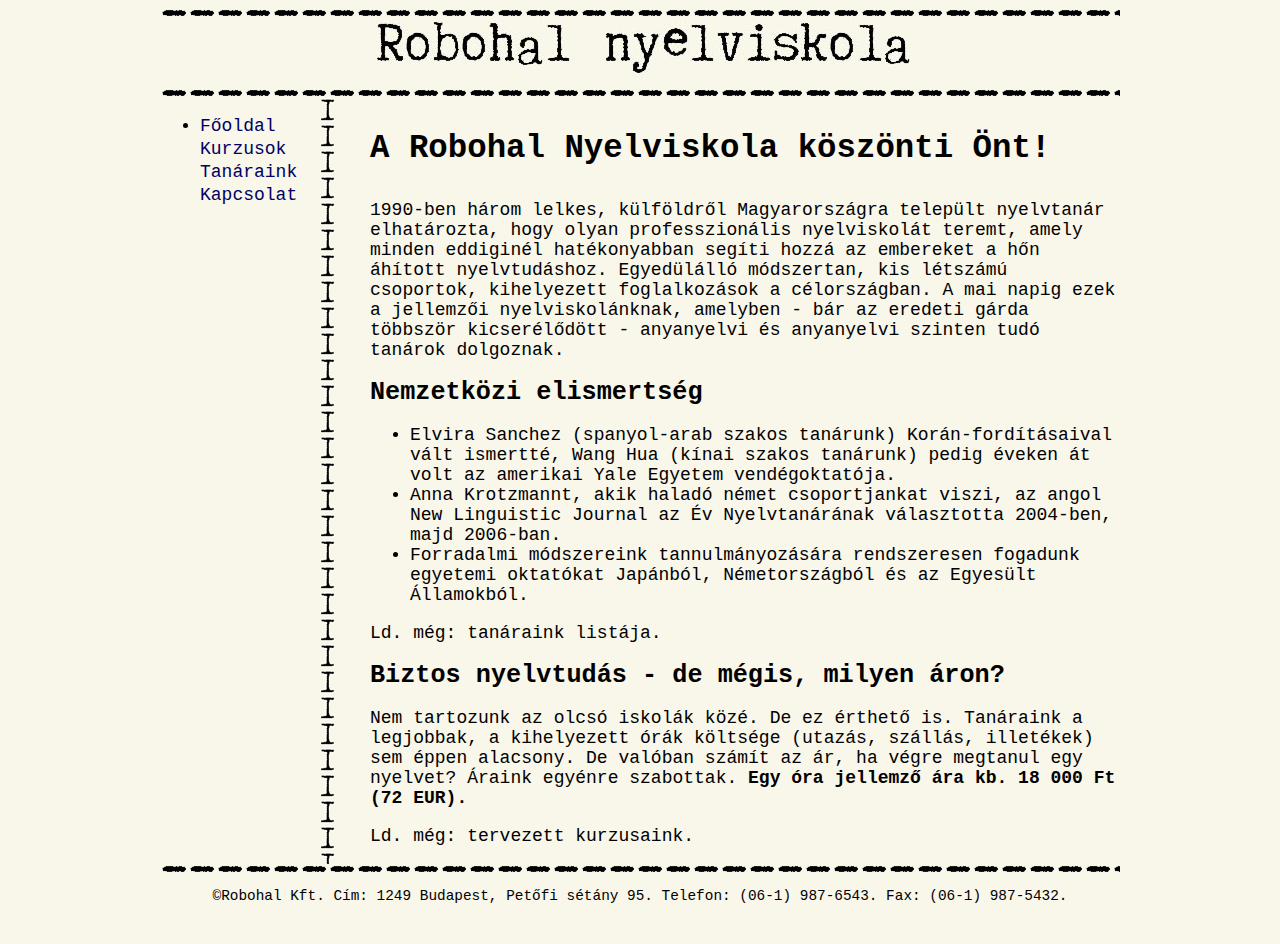
==== index.html @ 58292235 "forrás" ====
<!DOCTYPE html>
<html lang="hu">
<head>
<meta charset="utf-8">
<link rel="stylesheet" href="styles.css">
<title>Robohal nyelviskola</title>
</head>
<body>
    <div id="teteje">
        <div class="vizszintes_elvalaszto"></div>
    </div>
    <div id="kozepe">
        <div class="vizszintes_elvalaszto"></div>
        <div id="menu">
            <ul>
                <li class="aktiv"><a href="index.html">Főoldal</a></li>
                <li><a href="kurzusok.html">Kurzusok</a></li>
                <li><a href="tanaraink.html">Tanáraink</a></li>
                <li><a href="kapcsolat.html">Kapcsolat</a></li>
            </ul>
        </div>
        <div id="tartalom">
            <h1>A Robohal Nyelviskola köszönti Önt!</h1>
            <p>1990-ben három lelkes, külföldről Magyarországra települt nyelvtanár elhatározta, hogy olyan professzionális nyelviskolát teremt, amely minden eddiginél hatékonyabban segíti hozzá az embereket a hőn áhított nyelvtudáshoz. Egyedülálló módszertan, kis létszámú csoportok, kihelyezett foglalkozások a célországban. A mai napig ezek a jellemzői nyelviskolánknak, amelyben - bár az eredeti gárda többször kicserélődött - anyanyelvi és anyanyelvi szinten tudó tanárok dolgoznak.</p>
            <h2>Nemzetközi elismertség</h2>
            <ul>
                <li>Elvira Sanchez (spanyol-arab szakos tanárunk) Korán-fordításaival vált ismertté, Wang Hua (kínai szakos tanárunk) pedig éveken át volt az amerikai Yale Egyetem vendégoktatója.</li>
                <li>Anna Krotzmannt, akik haladó német csoportjankat viszi, az angol New Linguistic Journal az Év Nyelvtanárának választotta 2004-ben, majd 2006-ban.</li>
                <li>Forradalmi módszereink tannulmányozására rendszeresen fogadunk egyetemi oktatókat Japánból, Németországból és az Egyesült Államokból. </li>                
            </ul>
            <p>Ld. még: tanáraink listája.</p>
            <h2>Biztos nyelvtudás - de mégis, milyen áron?</h2>
            <p>Nem tartozunk az olcsó iskolák közé. De ez érthető is. Tanáraink a legjobbak, a kihelyezett órák költsége (utazás, szállás, illetékek) sem éppen alacsony. De valóban számít az ár, ha végre megtanul egy nyelvet? Áraink egyénre szabottak. <b>Egy óra jellemző ára kb. 18&nbsp;000&nbsp;Ft (72 EUR).</b></p>
            <p>Ld. még: tervezett kurzusaink.</p>
        </div>
    </div>
    <div id="alja">
        <div class="vizszintes_elvalaszto"></div>
        <p>&copy;Robohal Kft. Cím: 1249 Budapest, Petőfi sétány 95. Telefon: (06-1) 987-6543. Fax: (06-1) 987-5432.</p>
    </div>
</body>
</html>
---- styles.css ----
body{
    font-family: monospace;
    font-size: 18px;
    background-color: #f9f6ea;
}
h1{
    font-size: 1.8em;
    margin: 1em 0;
}
h2{
    font-size: 1.4em;
    margin: 0.5em 0;
}
#teteje, #kozepe, #alja{
    width: 960px;
    margin: 0 auto;
}
#teteje{
    background: #f9f6ea url('cim.jpg') no-repeat center center;
    height: 80px;
}
.vizszintes_elvalaszto{
    height: 10px;
    width: 100%;
    background: #f9f6ea url('vonal_vizszintes.gif') repeat-x left top;
}
#menu{
    width: 160px;
    float:left;
}
#menu ul{
    list-style-type: none;
}
#menu li{
    margin: 3px 0;
}
#menu .aktiv{
    list-style-type: disc;
}
a, a:link, a:visited{
    color: #006;
    text-decoration: none;
    padding: 0;
}
a:hover{
    border-bottom: 3px dashed #006;
}
#tartalom{
    background-image: url('vonal_fuggoleges.gif');
    background-repeat: repeat-y;
    width:750px;
    padding-left: 50px;
    float: right;
}
table{
    border-collapse: collapse;
}
th, td{
    padding: 3px 8px;
}
form{
    margin: 10px;
}
form div{
    float: left;
    width: 300px;
    margin: 5px;
}
#alja{
    clear: both;
    font-size: 0.8em;
    text-align: center;
}
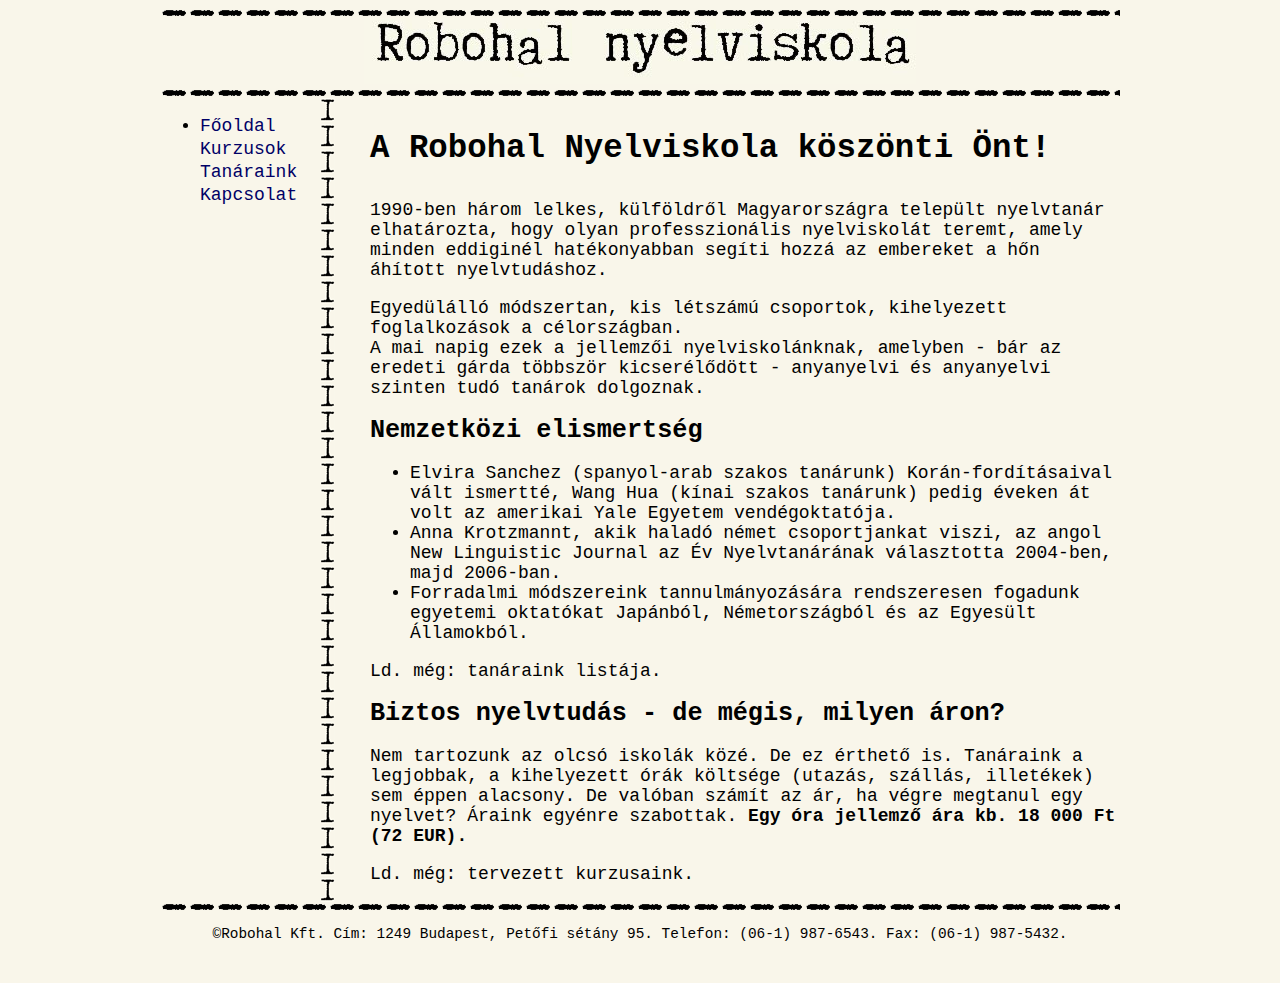
==== commit 6dac2ba6: "feladat 2" ====
--- a/index.html
+++ b/index.html
@@ -1,10 +1,12 @@
 <!DOCTYPE html>
 <html lang="hu">
+
 <head>
-<meta charset="utf-8">
-<link rel="stylesheet" href="styles.css">
-<title>Robohal nyelviskola</title>
+    <meta charset="utf-8">
+    <link rel="stylesheet" href="styles.css">
+    <title>Robohal nyelviskola</title>
 </head>
+
 <body>
     <div id="teteje">
         <div class="vizszintes_elvalaszto"></div>
@@ -21,12 +23,13 @@
         </div>
         <div id="tartalom">
             <h1>A Robohal Nyelviskola köszönti Önt!</h1>
-            <p>1990-ben három lelkes, külföldről Magyarországra települt nyelvtanár elhatározta, hogy olyan professzionális nyelviskolát teremt, amely minden eddiginél hatékonyabban segíti hozzá az embereket a hőn áhított nyelvtudáshoz. Egyedülálló módszertan, kis létszámú csoportok, kihelyezett foglalkozások a célországban. A mai napig ezek a jellemzői nyelviskolánknak, amelyben - bár az eredeti gárda többször kicserélődött - anyanyelvi és anyanyelvi szinten tudó tanárok dolgoznak.</p>
+            <p>1990-ben három lelkes, külföldről Magyarországra települt nyelvtanár elhatározta, hogy olyan professzionális nyelviskolát teremt, amely minden eddiginél hatékonyabban segíti hozzá az embereket a hőn áhított nyelvtudáshoz.</p>
+            <p>Egyedülálló módszertan, kis létszámú csoportok, kihelyezett foglalkozások a célországban.<br>A mai napig ezek a jellemzői nyelviskolánknak, amelyben - bár az eredeti gárda többször kicserélődött - anyanyelvi és anyanyelvi szinten tudó tanárok dolgoznak.</p>
             <h2>Nemzetközi elismertség</h2>
             <ul>
                 <li>Elvira Sanchez (spanyol-arab szakos tanárunk) Korán-fordításaival vált ismertté, Wang Hua (kínai szakos tanárunk) pedig éveken át volt az amerikai Yale Egyetem vendégoktatója.</li>
                 <li>Anna Krotzmannt, akik haladó német csoportjankat viszi, az angol New Linguistic Journal az Év Nyelvtanárának választotta 2004-ben, majd 2006-ban.</li>
-                <li>Forradalmi módszereink tannulmányozására rendszeresen fogadunk egyetemi oktatókat Japánból, Németországból és az Egyesült Államokból. </li>                
+                <li>Forradalmi módszereink tannulmányozására rendszeresen fogadunk egyetemi oktatókat Japánból, Németországból és az Egyesült Államokból. </li>
             </ul>
             <p>Ld. még: tanáraink listája.</p>
             <h2>Biztos nyelvtudás - de mégis, milyen áron?</h2>
@@ -39,4 +42,5 @@
         <p>&copy;Robohal Kft. Cím: 1249 Budapest, Petőfi sétány 95. Telefon: (06-1) 987-6543. Fax: (06-1) 987-5432.</p>
     </div>
 </body>
+
 </html>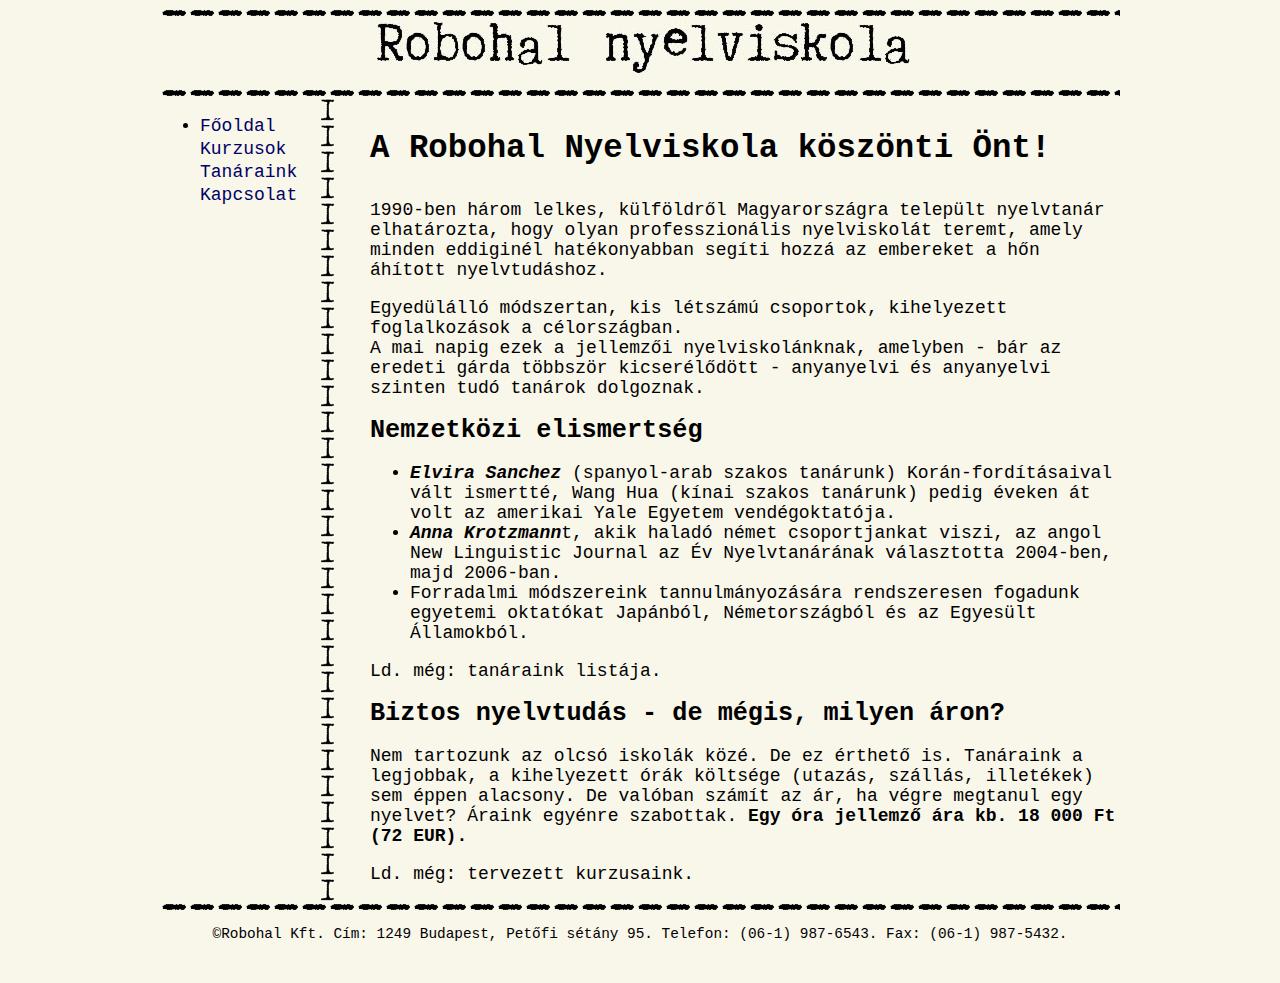
==== commit 1324bced: "feladat 3" ====
--- a/index.html
+++ b/index.html
@@ -27,8 +27,8 @@
             <p>Egyedülálló módszertan, kis létszámú csoportok, kihelyezett foglalkozások a célországban.<br>A mai napig ezek a jellemzői nyelviskolánknak, amelyben - bár az eredeti gárda többször kicserélődött - anyanyelvi és anyanyelvi szinten tudó tanárok dolgoznak.</p>
             <h2>Nemzetközi elismertség</h2>
             <ul>
-                <li>Elvira Sanchez (spanyol-arab szakos tanárunk) Korán-fordításaival vált ismertté, Wang Hua (kínai szakos tanárunk) pedig éveken át volt az amerikai Yale Egyetem vendégoktatója.</li>
-                <li>Anna Krotzmannt, akik haladó német csoportjankat viszi, az angol New Linguistic Journal az Év Nyelvtanárának választotta 2004-ben, majd 2006-ban.</li>
+                <li><b><i>Elvira Sanchez</i></b> (spanyol-arab szakos tanárunk) Korán-fordításaival vált ismertté, Wang Hua (kínai szakos tanárunk) pedig éveken át volt az amerikai Yale Egyetem vendégoktatója.</li>
+                <li><b><i>Anna Krotzmann</i></b>t, akik haladó német csoportjankat viszi, az angol New Linguistic Journal az Év Nyelvtanárának választotta 2004-ben, majd 2006-ban.</li>
                 <li>Forradalmi módszereink tannulmányozására rendszeresen fogadunk egyetemi oktatókat Japánból, Németországból és az Egyesült Államokból. </li>
             </ul>
             <p>Ld. még: tanáraink listája.</p>
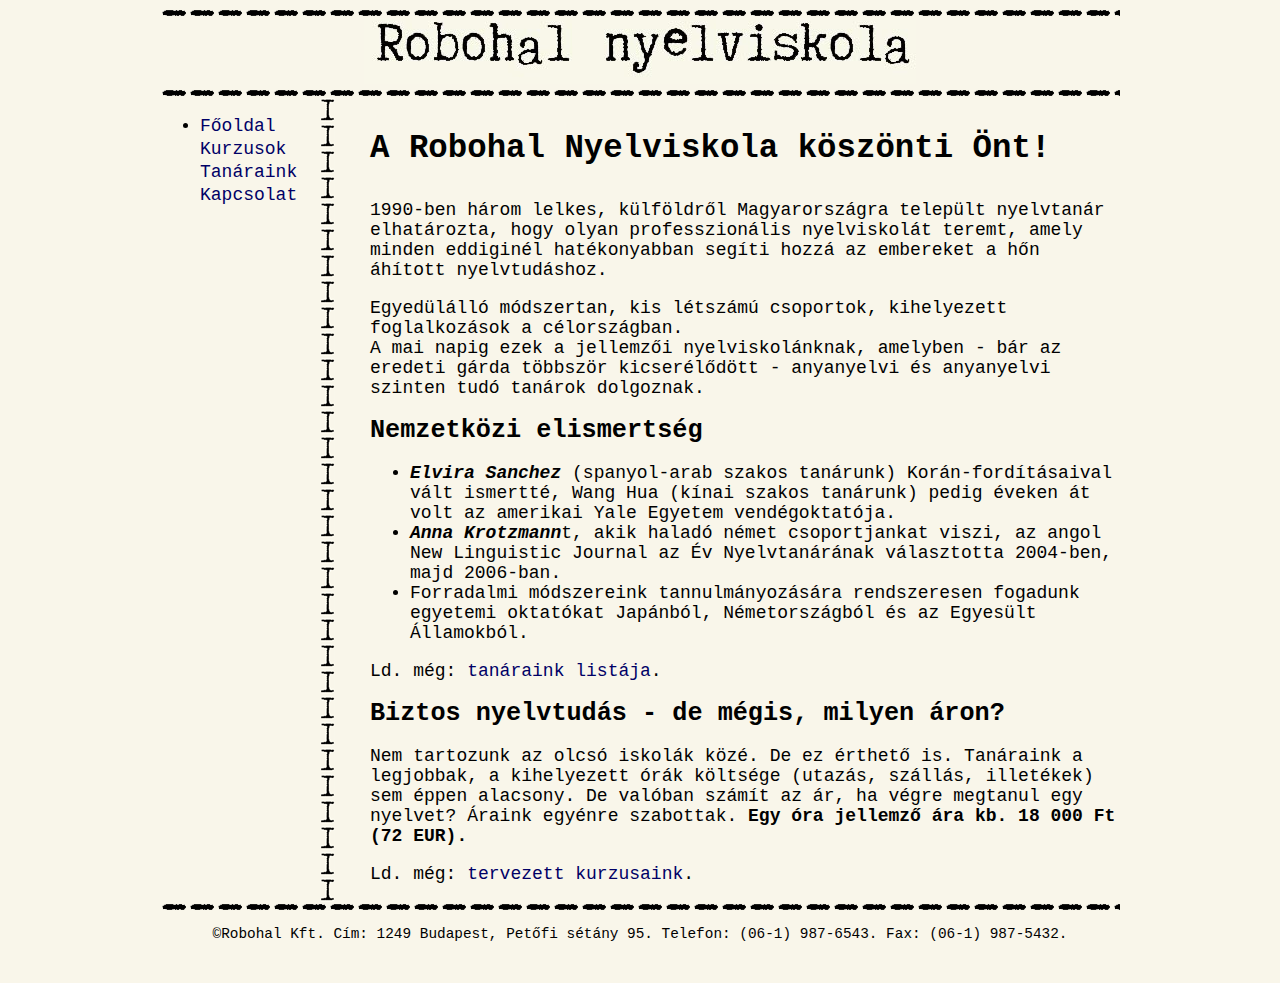
==== commit cdbd1221: "feladat 4" ====
--- a/index.html
+++ b/index.html
@@ -31,10 +31,10 @@
                 <li><b><i>Anna Krotzmann</i></b>t, akik haladó német csoportjankat viszi, az angol New Linguistic Journal az Év Nyelvtanárának választotta 2004-ben, majd 2006-ban.</li>
                 <li>Forradalmi módszereink tannulmányozására rendszeresen fogadunk egyetemi oktatókat Japánból, Németországból és az Egyesült Államokból. </li>
             </ul>
-            <p>Ld. még: tanáraink listája.</p>
+            <p>Ld. még: <a href="tanaraink.html">tanáraink listája</a>.</p>
             <h2>Biztos nyelvtudás - de mégis, milyen áron?</h2>
             <p>Nem tartozunk az olcsó iskolák közé. De ez érthető is. Tanáraink a legjobbak, a kihelyezett órák költsége (utazás, szállás, illetékek) sem éppen alacsony. De valóban számít az ár, ha végre megtanul egy nyelvet? Áraink egyénre szabottak. <b>Egy óra jellemző ára kb. 18&nbsp;000&nbsp;Ft (72 EUR).</b></p>
-            <p>Ld. még: tervezett kurzusaink.</p>
+            <p>Ld. még: <a href="kurzusok.html">tervezett kurzusaink</a>.</p>
         </div>
     </div>
     <div id="alja">
